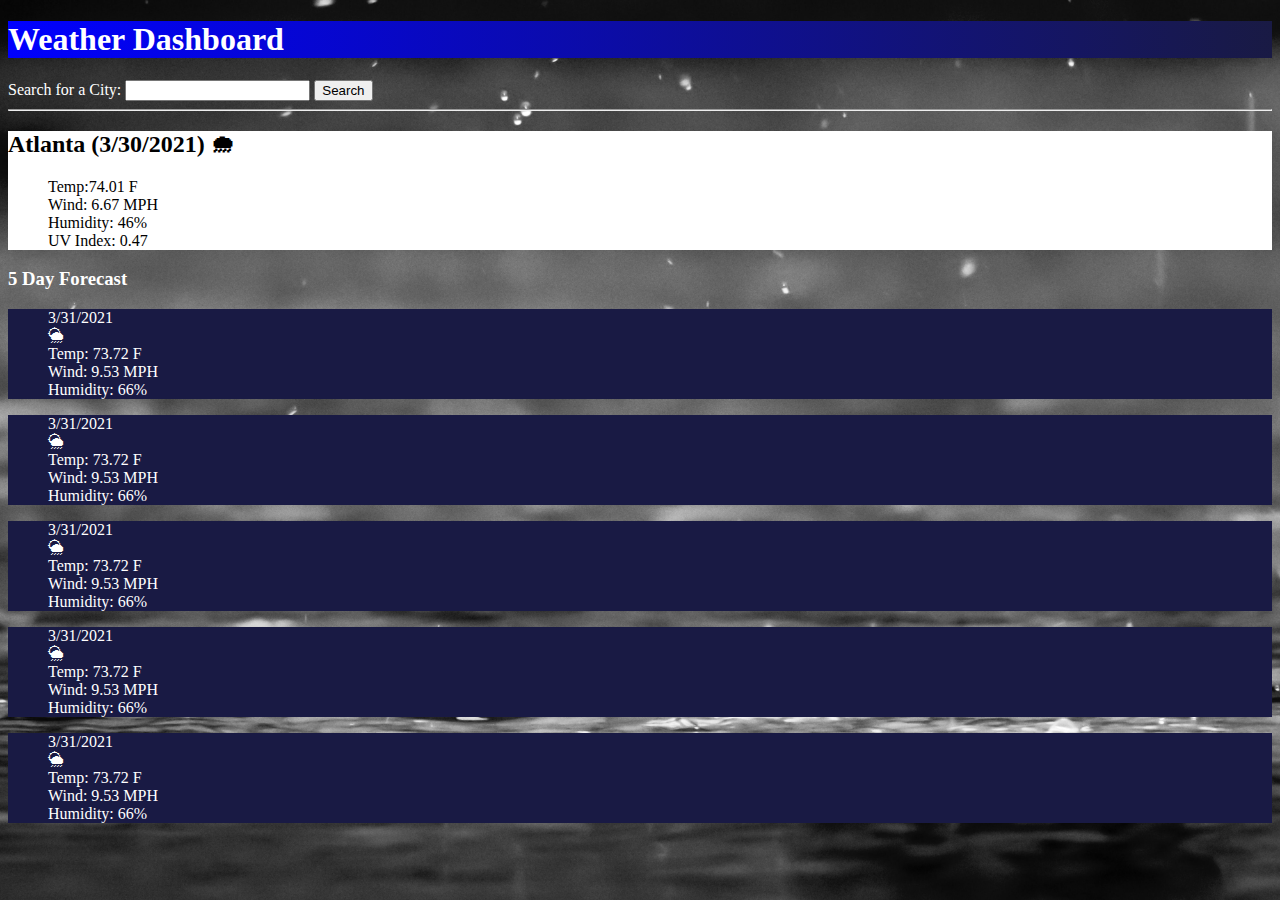
==== index.html @ 90020e34 "added css photo and working fetch" ====
<!DOCTYPE html>
<html lang="en">
<head>
    <meta charset="UTF-8">
    <meta http-equiv="X-UA-Compatible" content="IE=edge">
    <meta name="viewport" content="width=device-width, initial-scale=1.0">
    <title>Document</title>
    <link href="https://cdn.jsdelivr.net/npm/bootstrap@5.0.2/dist/css/bootstrap.min.css" rel="stylesheet" integrity="sha384-EVSTQN3/azprG1Anm3QDgpJLIm9Nao0Yz1ztcQTwFspd3yD65VohhpuuCOmLASjC" crossorigin="anonymous">
    <link rel="stylesheet" href= "assets/CSS/style.css">
</head>
<body class= "container">
    <header>
        <h1 class="text-center text-light">Weather Dashboard</h1>
    </header>
    <main class="row">
        
        <aside class="col-3 col-md-2 aligh-item-center">
            <div class="align-items-center">
                <label class="fw-bold " for="search">Search for a City:</label>
                <Input class= "w-100" type= "text" name="search">
                <Button class="btn my-2 btn-primary w-100">Search</Button>
            </div>
            <hr/>
            <div>
                <!-- Insert Search Result Buttons -->
            </div>
        </aside>
        
        <article class="col-9 col-md-10 ">
            <div class= "border border-dark border-2 px-1 shadow rounded" id="currentWeather">
                <h2>Atlanta (3/30/2021) &#X1F327 </h2>
                <ul>
                    <li>Temp:74.01 F</li>
                    <li>Wind: 6.67 MPH</li>
                    <li>Humidity: 46%</li>
                    <li>UV Index: 0.47</li>
                </ul>
            </div>
            <div class="row justify-content-around my-2 p-2 " id= "5day">
                <h3 class="col-12">5 Day Forecast</h3>
                <div class="futureCard col-12 col-lg-2 text-light border border-dark rounded">
                    <ul class="align-items-left">
                        <li>3/31/2021</li>
                        <li>&#x1F326</li>
                        <li>Temp: 73.72 F</li>
                        <li>Wind: 9.53 MPH  </li>
                        <li>Humidity: 66%</li>
                    </ul>
                </div>
                <div class="futureCard col-12 col-lg-2 text-light border border-dark rounded">
                    <ul>
                        <li>3/31/2021</li>
                        <li>&#x1F326</li>
                        <li>Temp: 73.72 F</li>
                        <li>Wind: 9.53 MPH  </li>
                        <li>Humidity: 66%</li>
                    </ul>
                </div>
                <div class="futureCard col-12 col-lg-2 text-light  border border-dark rounded">
                    <ul>
                        <li>3/31/2021</li>
                        <li>&#x1F326</li>
                        <li>Temp: 73.72 F</li>
                        <li>Wind: 9.53 MPH  </li>
                        <li>Humidity: 66%</li>
                    </ul>
                </div>
                <div class="futureCard col-12 col-lg-2 text-light  border border-dark rounded">
                    <ul>
                        <li>3/31/2021</li>
                        <li>&#x1F326</li>
                        <li>Temp: 73.72 F</li>
                        <li>Wind: 9.53 MPH  </li>
                        <li>Humidity: 66%</li>
                    </ul>
                </div>
                <div class="futureCard col-12 col-lg-2 text-light  border border-dark rounded">
                    <ul>
                        <li>3/31/2021</li>
                        <li>&#x1F326</li>
                        <li>Temp: 73.72 F</li>
                        <li>Wind: 9.53 MPH  </li>
                        <li>Humidity: 66%</li>
                    </ul>
                </div>
            </div>
        </article>

        
    </main>
    <footer>

    </footer>
    <script src="https://cdn.jsdelivr.net/npm/bootstrap@5.0.2/dist/js/bootstrap.bundle.min.js" integrity="sha384-MrcW6ZMFYlzcLA8Nl+NtUVF0sA7MsXsP1UyJoMp4YLEuNSfAP+JcXn/tWtIaxVXM" crossorigin="anonymous"></script>
    <script src= "assets/javascript/script.js"></script>
</body>
</html>
---- assets/CSS/style.css ----
body{
    background: url(/photos/rain.jpg);
    background-size:cover;
    color:white;
}

#currentWeather{
    color:black;
    background-color:white;
}
header{
    background-image: linear-gradient(to right, blue,rgb(25, 26, 68) );
}

ul{
    list-style-type: none;
}

.futureCard{
    background-color: rgb(25, 26, 68);
}
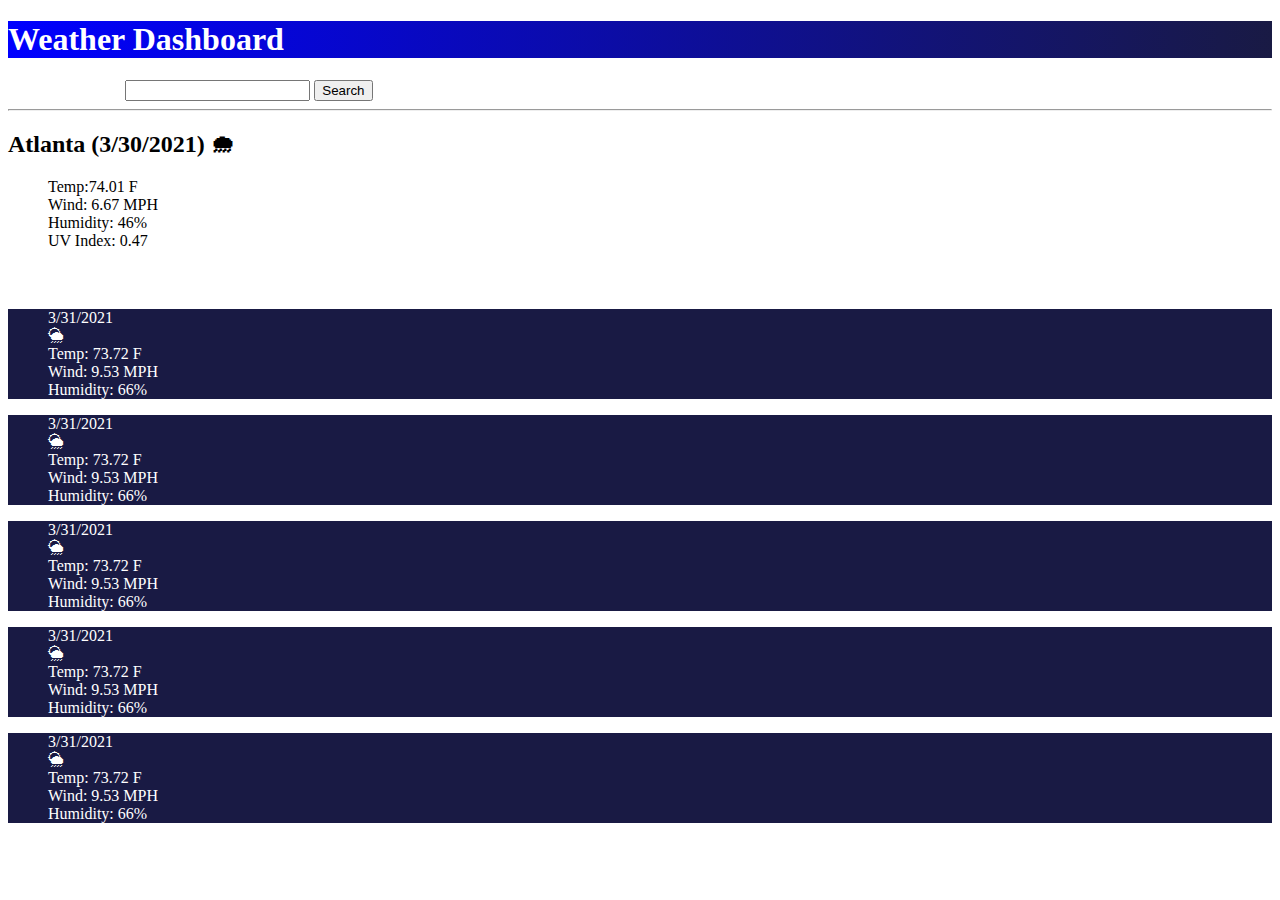
==== commit 43ef8465: "added in geolocation for site startup" ====
--- a/index.html
+++ b/index.html
@@ -39,7 +39,7 @@
             <div class="row justify-content-around my-2 p-2 " id= "5day">
                 <h3 class="col-12">5 Day Forecast</h3>
                 <div class="futureCard col-12 col-lg-2 text-light border border-dark rounded">
-                    <ul class="align-items-left">
+                    <ul id="dayOne"class="align-items-left">
                         <li>3/31/2021</li>
                         <li>&#x1F326</li>
                         <li>Temp: 73.72 F</li>
@@ -48,7 +48,7 @@
                     </ul>
                 </div>
                 <div class="futureCard col-12 col-lg-2 text-light border border-dark rounded">
-                    <ul>
+                    <ul id="dayTwo">
                         <li>3/31/2021</li>
                         <li>&#x1F326</li>
                         <li>Temp: 73.72 F</li>
@@ -57,7 +57,7 @@
                     </ul>
                 </div>
                 <div class="futureCard col-12 col-lg-2 text-light  border border-dark rounded">
-                    <ul>
+                    <ul id= "dayThree">
                         <li>3/31/2021</li>
                         <li>&#x1F326</li>
                         <li>Temp: 73.72 F</li>
@@ -66,7 +66,7 @@
                     </ul>
                 </div>
                 <div class="futureCard col-12 col-lg-2 text-light  border border-dark rounded">
-                    <ul>
+                    <ul id= "dayFour">
                         <li>3/31/2021</li>
                         <li>&#x1F326</li>
                         <li>Temp: 73.72 F</li>
@@ -75,7 +75,7 @@
                     </ul>
                 </div>
                 <div class="futureCard col-12 col-lg-2 text-light  border border-dark rounded">
-                    <ul>
+                    <ul id= "dayFive">
                         <li>3/31/2021</li>
                         <li>&#x1F326</li>
                         <li>Temp: 73.72 F</li>
--- a/assets/CSS/style.css
+++ b/assets/CSS/style.css
@@ -1,5 +1,5 @@
 body{
-    background: url(/photos/rain.jpg);
+    /* background: url(/photos/rain.jpg); */
     background-size:cover;
     color:white;
 }
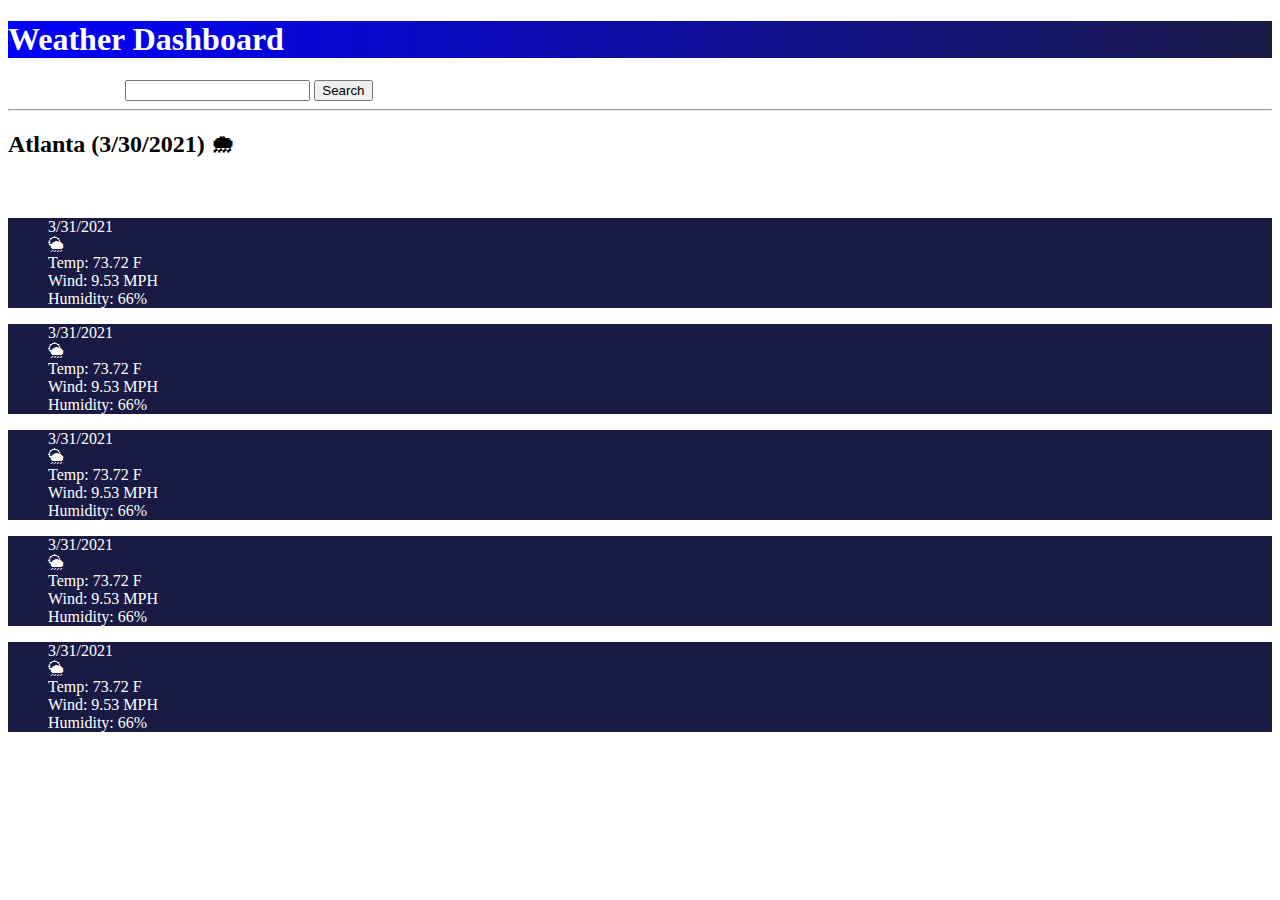
==== commit a850f7ff: "auto generate html for weather info" ====
--- a/index.html
+++ b/index.html
@@ -29,17 +29,14 @@
         <article class="col-9 col-md-10 ">
             <div class= "border border-dark border-2 px-1 shadow rounded" id="currentWeather">
                 <h2>Atlanta (3/30/2021) &#X1F327 </h2>
-                <ul>
-                    <li>Temp:74.01 F</li>
-                    <li>Wind: 6.67 MPH</li>
-                    <li>Humidity: 46%</li>
-                    <li>UV Index: 0.47</li>
+                <ul id="currentDataList">
+                    
                 </ul>
             </div>
             <div class="row justify-content-around my-2 p-2 " id= "5day">
                 <h3 class="col-12">5 Day Forecast</h3>
                 <div class="futureCard col-12 col-lg-2 text-light border border-dark rounded">
-                    <ul id="dayOne"class="align-items-left">
+                    <ul id="dayOne" class="align-items-left">
                         <li>3/31/2021</li>
                         <li>&#x1F326</li>
                         <li>Temp: 73.72 F</li>
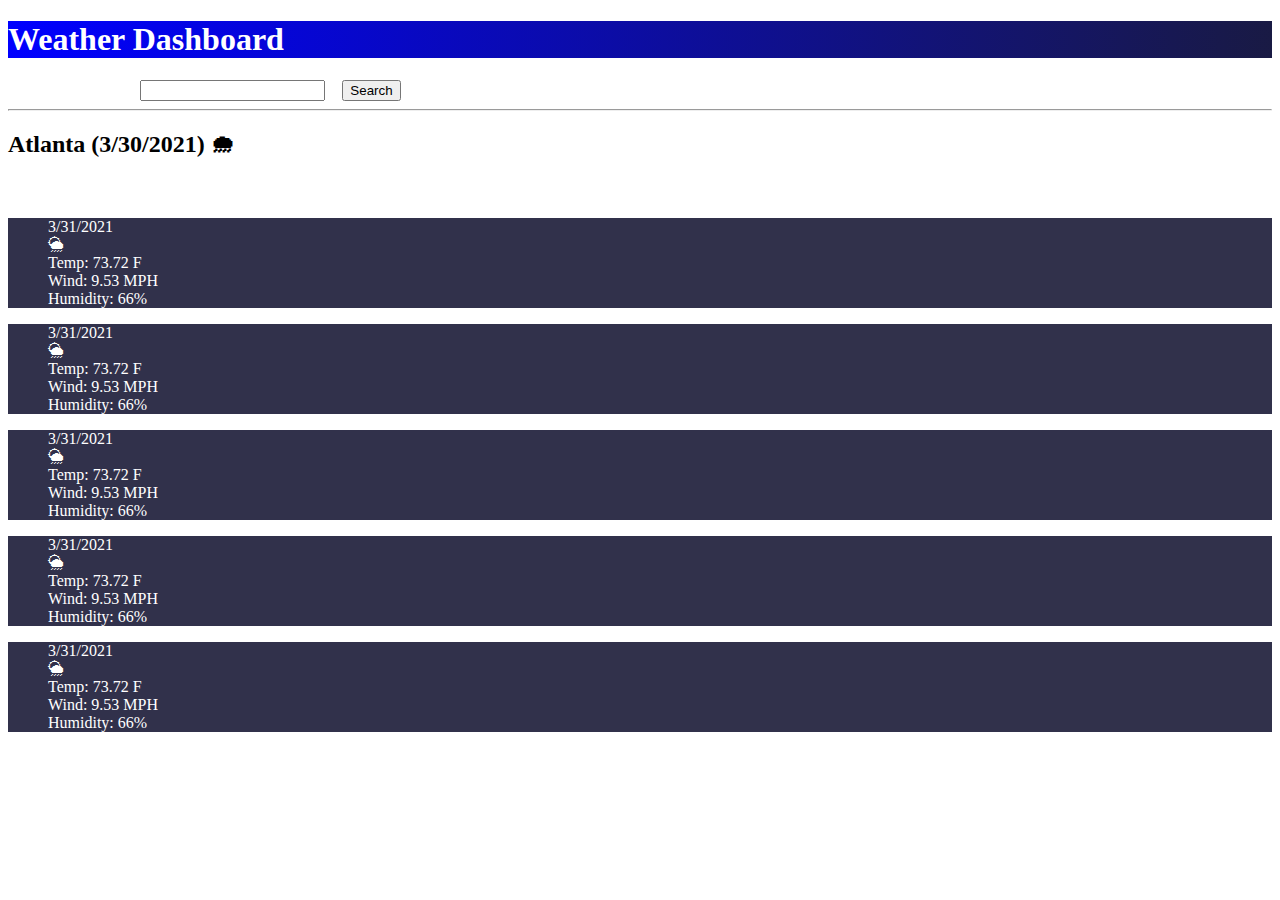
==== commit 72291c1d: "search function and saved search btns" ====
--- a/index.html
+++ b/index.html
@@ -17,26 +17,26 @@
         <aside class="col-3 col-md-2 aligh-item-center">
             <div class="align-items-center">
                 <label class="fw-bold " for="search">Search for a City:</label>
-                <Input class= "w-100" type= "text" name="search">
-                <Button class="btn my-2 btn-primary w-100">Search</Button>
+                <Input class= "w-100" type= "text" name="search" id="citySearch">""</input>
+                <Button class="btn my-2 btn-primary w-100" id="searchBtn">Search</Button>
             </div>
             <hr/>
-            <div>
+            <div id="saveBtnEl">
                 <!-- Insert Search Result Buttons -->
             </div>
         </aside>
         
         <article class="col-9 col-md-10 ">
             <div class= "border border-dark border-2 px-1 shadow rounded" id="currentWeather">
-                <h2>Atlanta (3/30/2021) &#X1F327 </h2>
-                <ul id="currentDataList">
+                <h2 id= "currentDataList">Atlanta (3/30/2021) &#X1F327 </h2>
+                <ul>
                     
                 </ul>
             </div>
             <div class="row justify-content-around my-2 p-2 " id= "5day">
                 <h3 class="col-12">5 Day Forecast</h3>
                 <div class="futureCard col-12 col-lg-2 text-light border border-dark rounded">
-                    <ul id="dayOne" class="align-items-left">
+                    <ul id="dayOne" >
                         <li>3/31/2021</li>
                         <li>&#x1F326</li>
                         <li>Temp: 73.72 F</li>
--- a/assets/CSS/style.css
+++ b/assets/CSS/style.css
@@ -2,6 +2,10 @@
     /* background: url(/photos/rain.jpg); */
     background-size:cover;
     color:white;
+}
+
+hr{
+    color: gray;
 }
 
 #currentWeather{
@@ -17,5 +21,13 @@
 }
 
 .futureCard{
-    background-color: rgb(25, 26, 68);
+    background-color: rgb(49, 49, 75);
+}
+
+li{
+    text-align: left;
+}
+
+label{
+    margin-right: 15px;
 }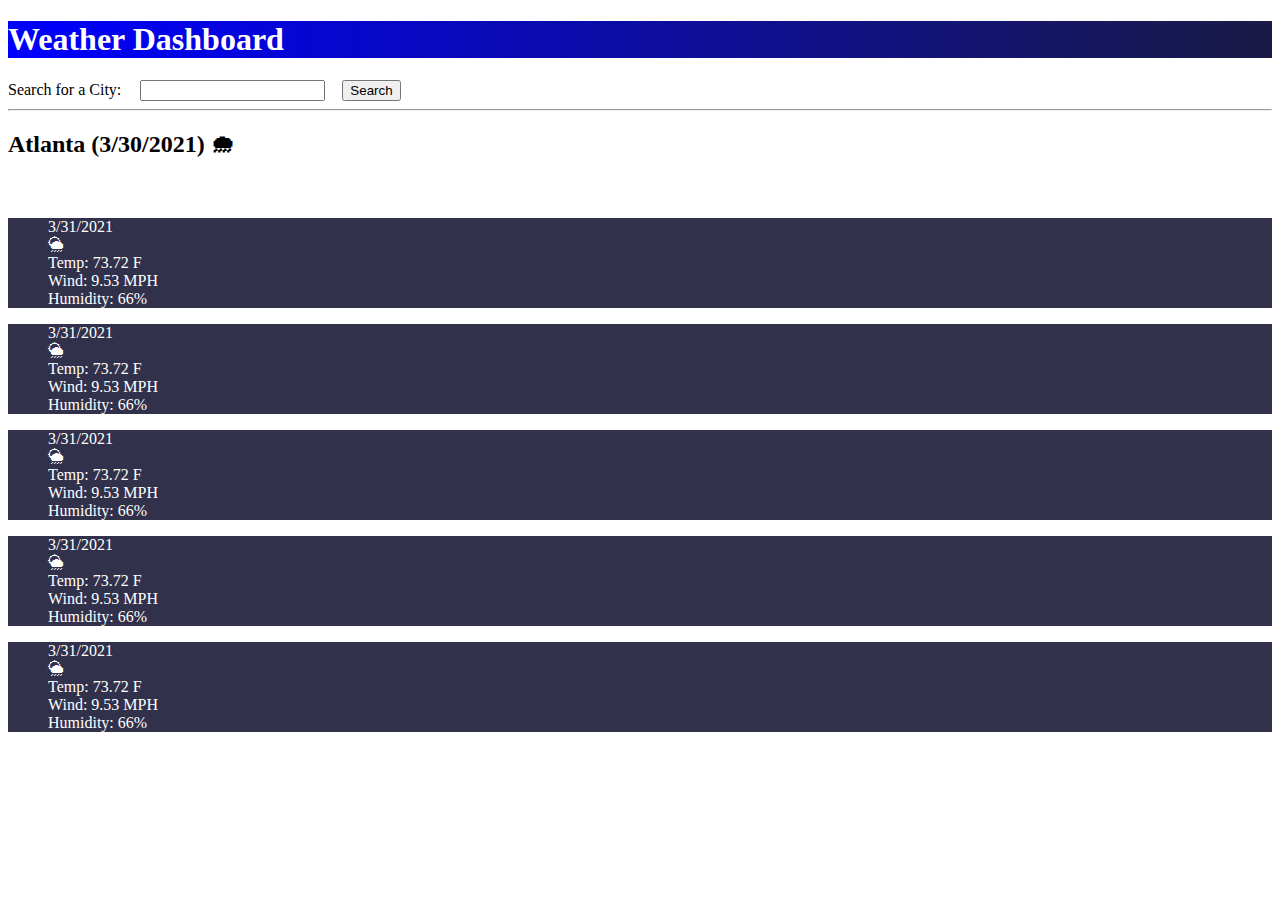
==== commit 2109a71d: "fixed button issue added uv color" ====
--- a/index.html
+++ b/index.html
@@ -15,8 +15,8 @@
     <main class="row">
         
         <aside class="col-3 col-md-2 aligh-item-center">
-            <div class="align-items-center">
-                <label class="fw-bold " for="search">Search for a City:</label>
+            <div class="align-items-center ">
+                <label class="fw-bold searchLabel" for="search">Search for a City:</label>
                 <Input class= "w-100" type= "text" name="search" id="citySearch">""</input>
                 <Button class="btn my-2 btn-primary w-100" id="searchBtn">Search</Button>
             </div>
@@ -29,7 +29,7 @@
         <article class="col-9 col-md-10 ">
             <div class= "border border-dark border-2 px-1 shadow rounded" id="currentWeather">
                 <h2 id= "currentDataList">Atlanta (3/30/2021) &#X1F327 </h2>
-                <ul>
+                <ul col-3 rounded>
                     
                 </ul>
             </div>
--- a/assets/CSS/style.css
+++ b/assets/CSS/style.css
@@ -17,7 +17,9 @@
 }
 
 ul{
+    width:fit-content;
     list-style-type: none;
+
 }
 
 .futureCard{
@@ -30,4 +32,28 @@
 
 label{
     margin-right: 15px;
-}+}
+
+.low{
+    
+    background-color: greenyellow;
+}
+
+.medium{
+    background-color: orange;
+}
+
+.high{
+    background-color: red;
+}
+
+.searchLabel{
+    color: black;
+}
+
+
+
+
+
+
+
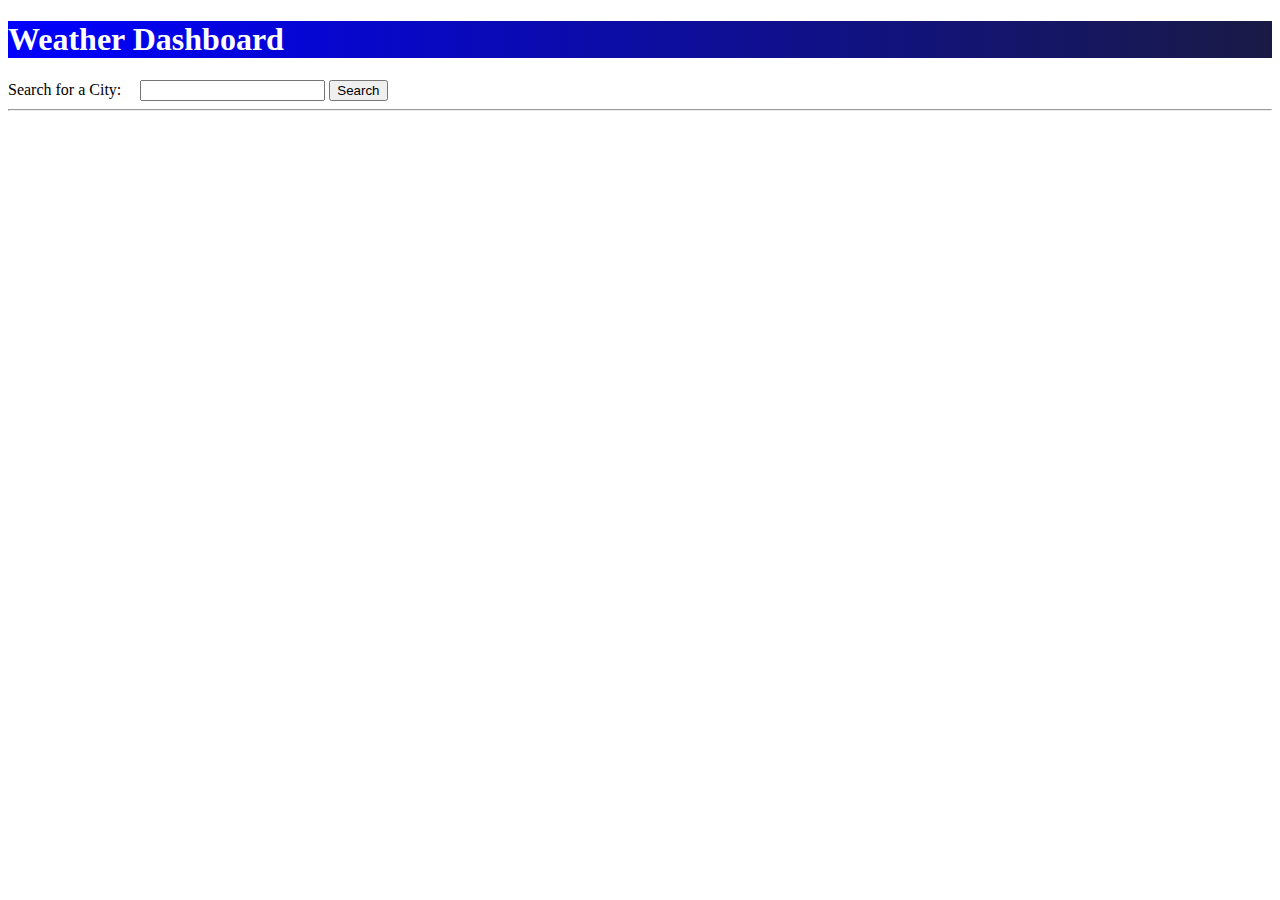
==== commit 8d1fda42: "corrected fetch/then/then issue. improved formatting. added comments" ====
--- a/index.html
+++ b/index.html
@@ -13,11 +13,11 @@
         <h1 class="text-center text-light">Weather Dashboard</h1>
     </header>
     <main class="row">
-        
         <aside class="col-3 col-md-2 aligh-item-center">
+            <!-- Search Bar -->
             <div class="align-items-center ">
                 <label class="fw-bold searchLabel" for="search">Search for a City:</label>
-                <Input class= "w-100" type= "text" name="search" id="citySearch">""</input>
+                <Input class= "w-100" type= "text" name="search" id="citySearch"></input>
                 <Button class="btn my-2 btn-primary w-100" id="searchBtn">Search</Button>
             </div>
             <hr/>
@@ -27,67 +27,37 @@
         </aside>
         
         <article class="col-9 col-md-10 ">
+           <!-- current weather info here -->
             <div class= "border border-dark border-2 px-1 shadow rounded" id="currentWeather">
-                <h2 id= "currentDataList">Atlanta (3/30/2021) &#X1F327 </h2>
-                <ul col-3 rounded>
-                    
-                </ul>
+                <h2 id= "currentDataList"> </h2>
+                <ul col-3 rounded></ul>
             </div>
+            <!-- 5 Day forcasts go in the UL's below -->
             <div class="row justify-content-around my-2 p-2 " id= "5day">
                 <h3 class="col-12">5 Day Forecast</h3>
                 <div class="futureCard col-12 col-lg-2 text-light border border-dark rounded">
-                    <ul id="dayOne" >
-                        <li>3/31/2021</li>
-                        <li>&#x1F326</li>
-                        <li>Temp: 73.72 F</li>
-                        <li>Wind: 9.53 MPH  </li>
-                        <li>Humidity: 66%</li>
+                    <ul id="dayOne" >                     
                     </ul>
                 </div>
                 <div class="futureCard col-12 col-lg-2 text-light border border-dark rounded">
-                    <ul id="dayTwo">
-                        <li>3/31/2021</li>
-                        <li>&#x1F326</li>
-                        <li>Temp: 73.72 F</li>
-                        <li>Wind: 9.53 MPH  </li>
-                        <li>Humidity: 66%</li>
+                    <ul id="dayTwo">                      
                     </ul>
                 </div>
                 <div class="futureCard col-12 col-lg-2 text-light  border border-dark rounded">
                     <ul id= "dayThree">
-                        <li>3/31/2021</li>
-                        <li>&#x1F326</li>
-                        <li>Temp: 73.72 F</li>
-                        <li>Wind: 9.53 MPH  </li>
-                        <li>Humidity: 66%</li>
                     </ul>
                 </div>
                 <div class="futureCard col-12 col-lg-2 text-light  border border-dark rounded">
                     <ul id= "dayFour">
-                        <li>3/31/2021</li>
-                        <li>&#x1F326</li>
-                        <li>Temp: 73.72 F</li>
-                        <li>Wind: 9.53 MPH  </li>
-                        <li>Humidity: 66%</li>
                     </ul>
                 </div>
                 <div class="futureCard col-12 col-lg-2 text-light  border border-dark rounded">
                     <ul id= "dayFive">
-                        <li>3/31/2021</li>
-                        <li>&#x1F326</li>
-                        <li>Temp: 73.72 F</li>
-                        <li>Wind: 9.53 MPH  </li>
-                        <li>Humidity: 66%</li>
                     </ul>
                 </div>
             </div>
         </article>
-
-        
     </main>
-    <footer>
-
-    </footer>
     <script src="https://cdn.jsdelivr.net/npm/bootstrap@5.0.2/dist/js/bootstrap.bundle.min.js" integrity="sha384-MrcW6ZMFYlzcLA8Nl+NtUVF0sA7MsXsP1UyJoMp4YLEuNSfAP+JcXn/tWtIaxVXM" crossorigin="anonymous"></script>
     <script src= "assets/javascript/script.js"></script>
 </body>
